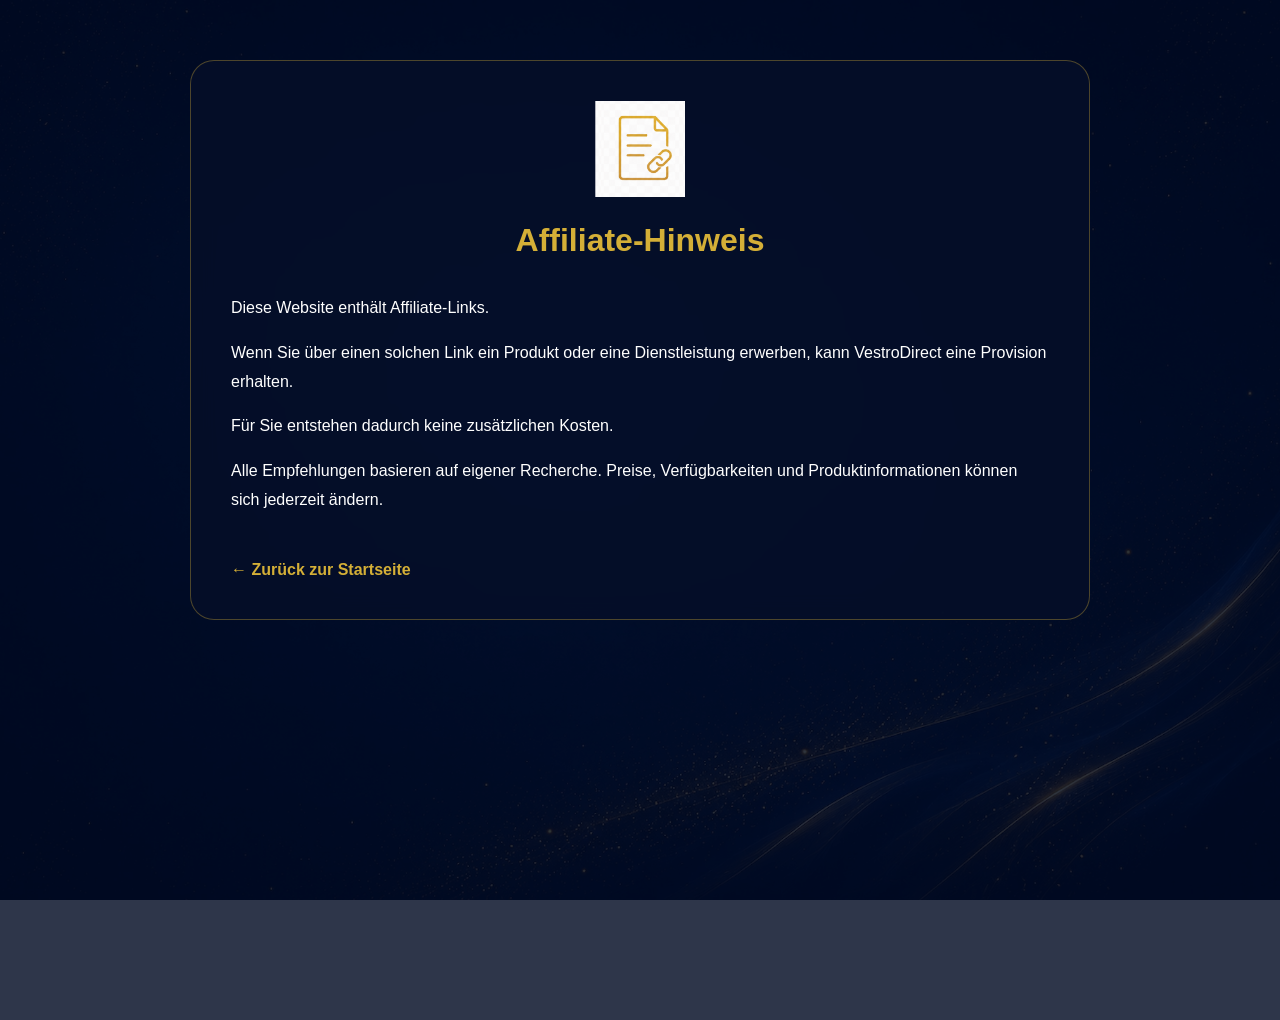
==== affiliate.html @ 518d1a7e "Update affiliate.html" ====
<!DOCTYPE html>

<html lang="de">
<head>
<meta charset="UTF-8">
<meta name="viewport" content="width=device-width, initial-scale=1.0">
<title>Affiliate-Hinweis | VestroDirect</title>

<style>
body{
margin:0;
font-family:Arial,Helvetica,sans-serif;
color:#ffffff;
background-image:url("images/vestro_hero_luxury_navy_gold.webp");
background-size:cover;
background-position:center;
background-attachment:fixed;
}

.overlay{
min-height:100vh;
background:rgba(0,10,35,.82);
padding:60px 20px;
}

.container{
max-width:900px;
margin:0 auto;
}

.card{
background:rgba(5,15,40,.85);
border:1px solid rgba(212,175,55,.35);
border-radius:24px;
padding:40px;
backdrop-filter:blur(12px);
}

.icon{
width:90px;
display:block;
margin:0 auto 25px;
}

h1{
text-align:center;
color:#d4af37;
margin-bottom:35px;
}

p{
line-height:1.8;
}

a{
color:#d4af37;
text-decoration:none;
}

.back{
display:inline-block;
margin-top:30px;
font-weight:bold;
}
</style>

</head>
<body>

<div class="overlay">
<div class="container">
<div class="card">

<img src="images/affiliate.png" class="icon" alt="Affiliate">

<h1>Affiliate-Hinweis</h1>

<p>
Diese Website enthält Affiliate-Links.
</p>

<p>
Wenn Sie über einen solchen Link ein Produkt oder eine Dienstleistung erwerben,
kann VestroDirect eine Provision erhalten.
</p>

<p>
Für Sie entstehen dadurch keine zusätzlichen Kosten.
</p>

<p>
Alle Empfehlungen basieren auf eigener Recherche.
Preise, Verfügbarkeiten und Produktinformationen können sich jederzeit ändern.
</p>

<a href="index.html" class="back">
← Zurück zur Startseite
</a>

</div>
</div>
</div>

</body>
</html>
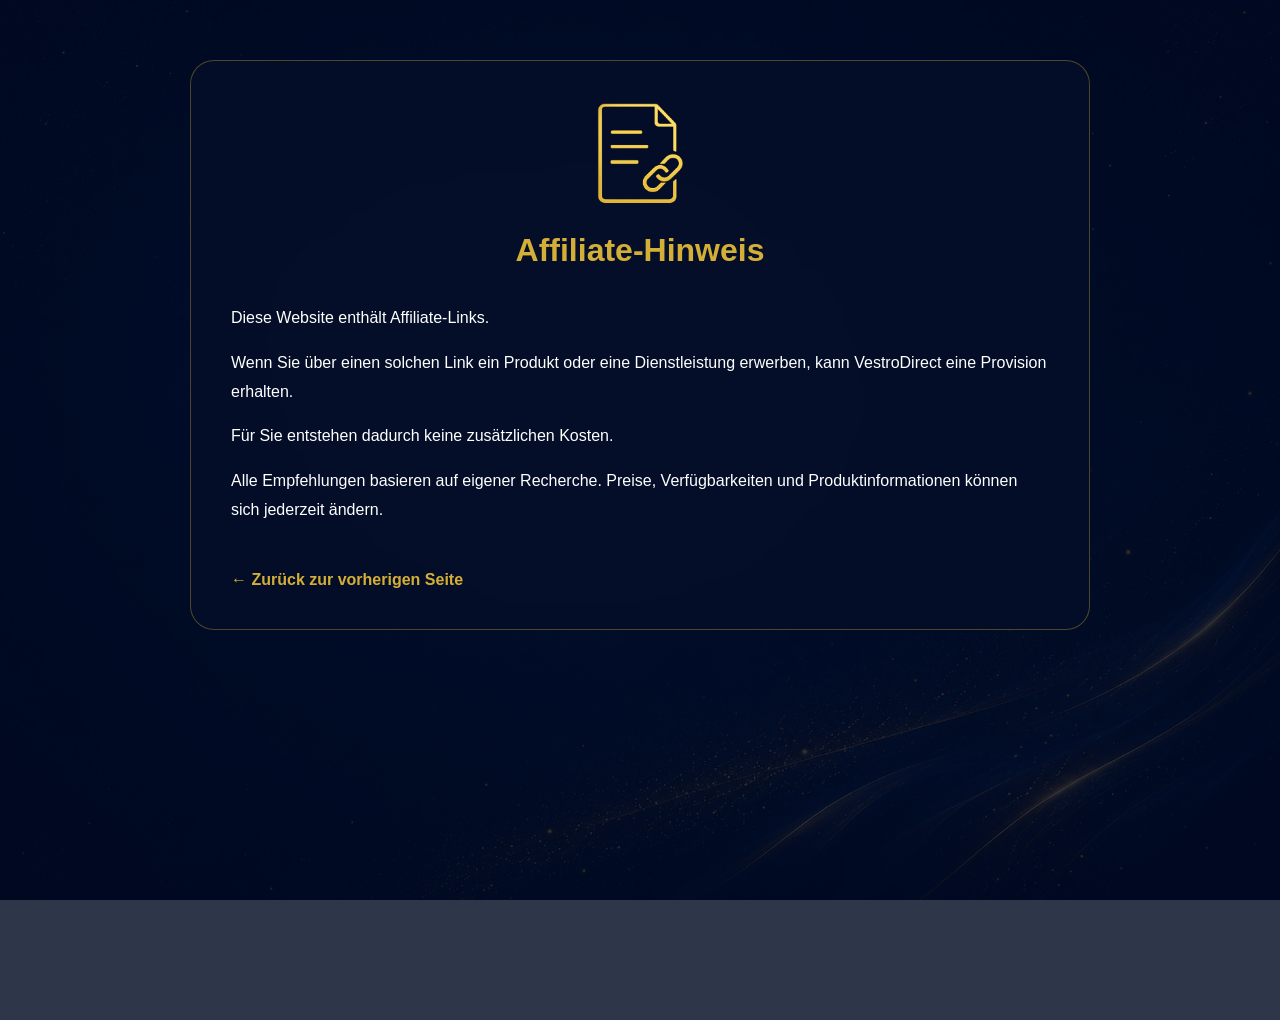
==== commit cf633a0a: "Update affiliate.html" ====
--- a/affiliate.html
+++ b/affiliate.html
@@ -93,8 +93,8 @@
 Preise, Verfügbarkeiten und Produktinformationen können sich jederzeit ändern.
 </p>
 
-<a href="index.html" class="back">
-← Zurück zur Startseite
+<a href="#" onclick="history.back(); return false;" class="back">
+    ← Zurück zur vorherigen Seite
 </a>
 
 </div>
